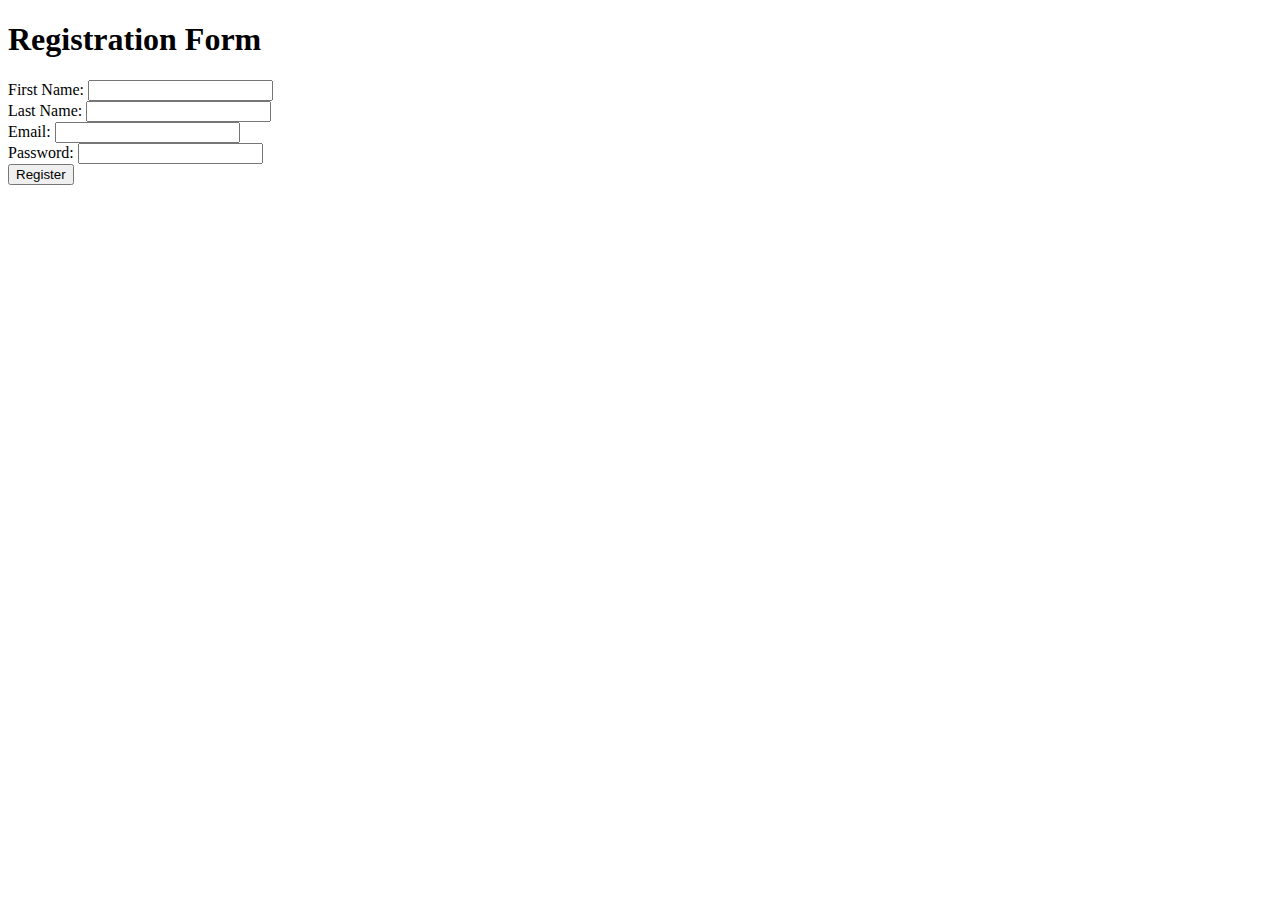
==== src/main/resources/templates/registration-form.html @ 7df4737e "Registration" ====
<!DOCTYPE html>
<html lang="en" xmlns:th="http://www.thymeleaf.org">
<head>
    <meta charset="UTF-8">
    <title>Registration Form</title>
    <link rel="stylesheet" type="text/css" href="/css/style.css">
</head>
<body>
<h1>Registration Form</h1>
    <div>
        <label for="firstName">First Name:</label>
        <input type="text" id="firstName">
    </div>
    <div>
        <label for="lastName">Last Name:</label>
        <input type="text" id="lastName">
    </div>
    <div>
        <label for="email">Email:</label>
        <input type="email" id="email">
    </div>
    <div>
        <label for="password">Password:</label>
        <input type="password" id="password">
    </div>
    <div>
        <button type="submit">Register</button>
    </div>
</body>
</html>
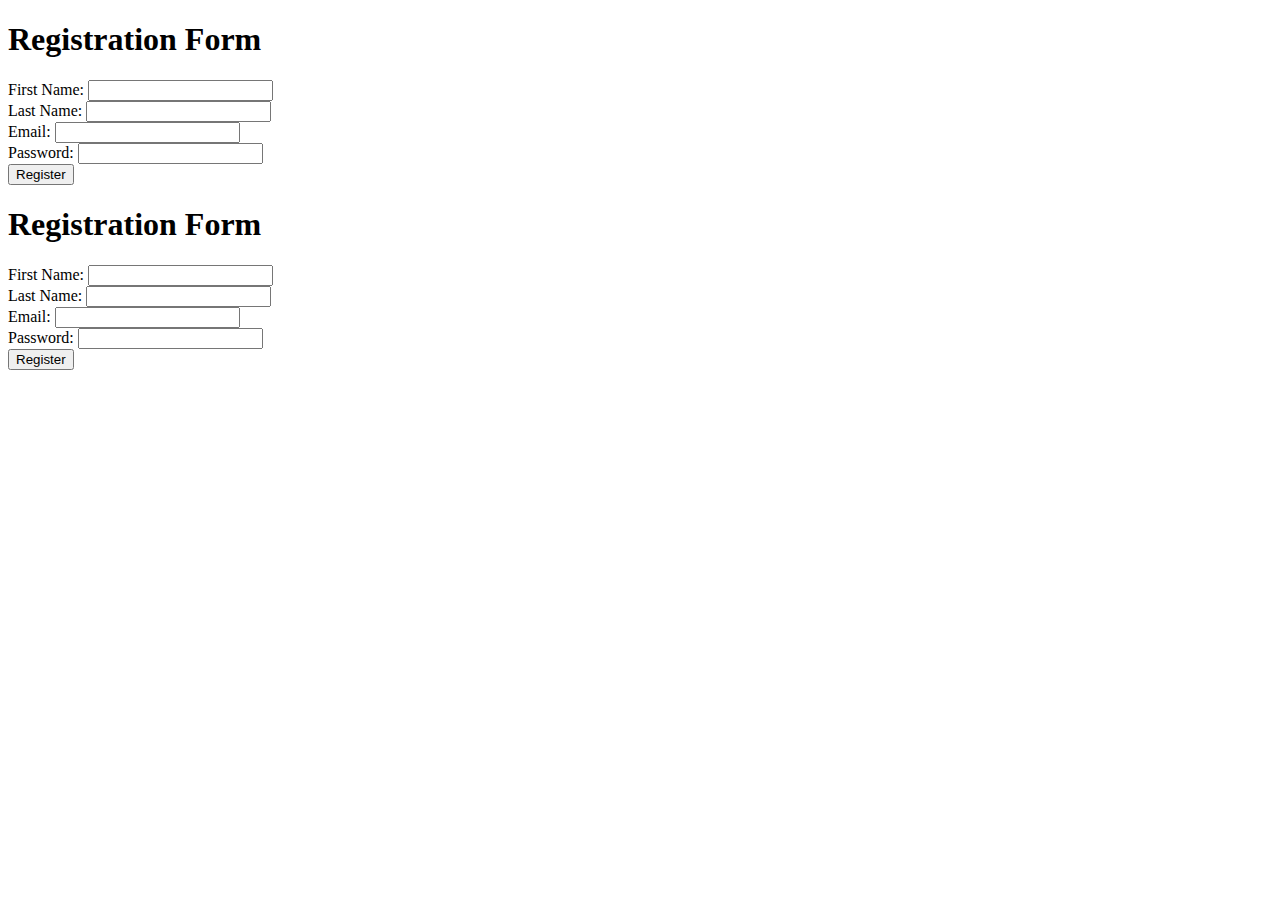
==== commit 792bfeb8: "front end" ====
--- a/src/main/resources/templates/registration-form.html
+++ b/src/main/resources/templates/registration-form.html
@@ -1,9 +1,37 @@
 <!DOCTYPE html>
 <html lang="en" xmlns:th="http://www.thymeleaf.org">
 <head>
-    <meta charset="UTF-8">
-    <title>Registration Form</title>
-    <link rel="stylesheet" type="text/css" href="/css/style.css">
+    <!DOCTYPE html>
+    <html lang="en" xmlns:th="http://www.thymeleaf.org">
+    <head>
+        <meta charset="UTF-8">
+        <title>Registration Form</title>
+        <link rel="stylesheet" type="text/css" href="/css/style.css">
+    </head>
+    <body>
+    <h1>Registration Form</h1>
+    <div>
+        <label for="firstName">First Name:</label>
+        <input type="text" id="firstName">
+    </div>
+    <div>
+        <label for="lastName">Last Name:</label>
+        <input type="text" id="lastName">
+    </div>
+    <div>
+        <label for="email">Email:</label>
+        <input type="email" id="email">
+    </div>
+    <div>
+        <label for="password">Password:</label>
+        <input type="password" id="password">
+    </div>
+    <div>
+        <button type="submit">Register</button>
+    </div>
+    </body>
+    </html>
+
 </head>
 <body>
 <h1>Registration Form</h1>
